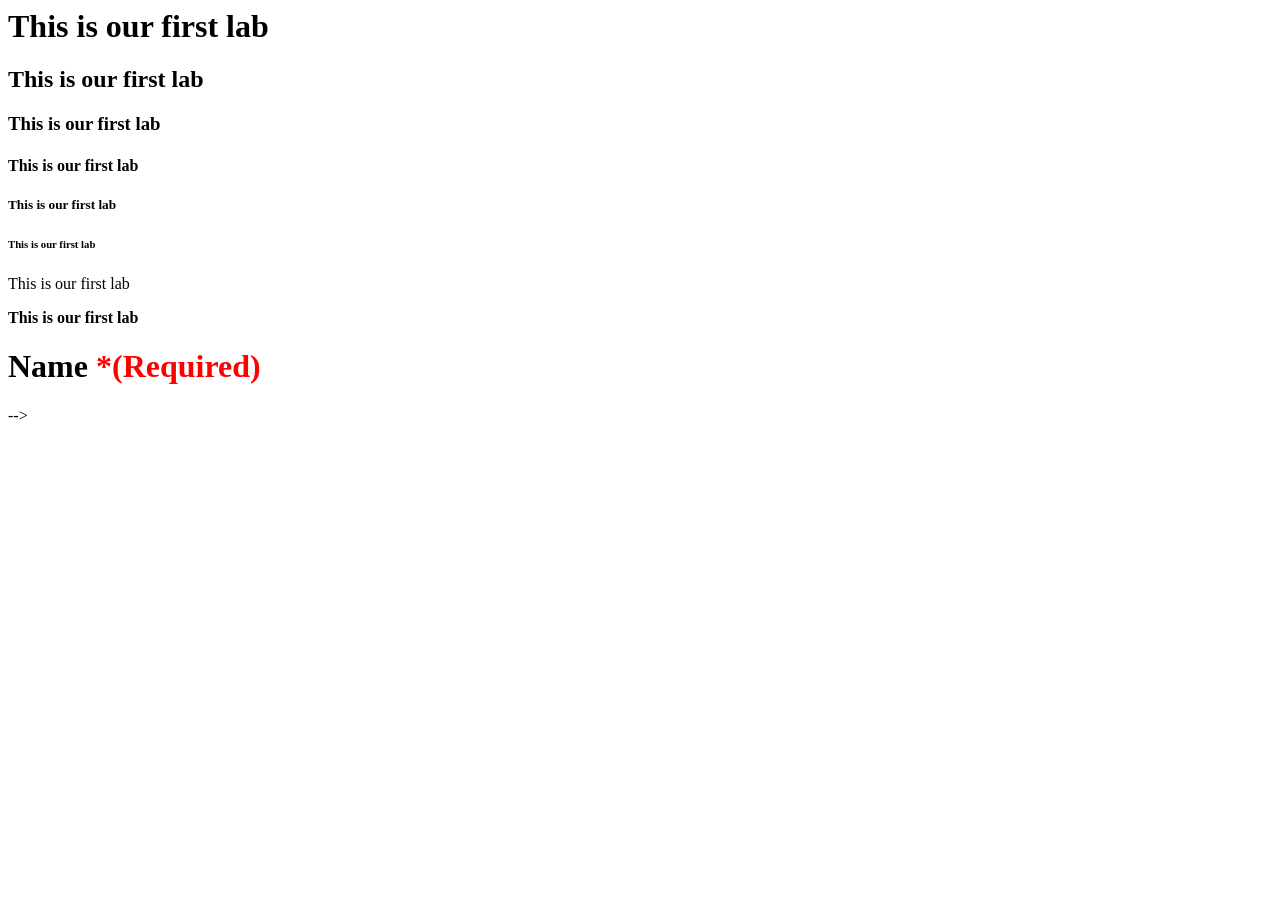
==== Lab1.html @ c8f2a108 "lab task 1" ====
<html>
  <head>
    <title>Lab 1</title>
  </head>
  <body>
    <h1>This is our first lab</h1>
    <h2>This is our first lab</h2>
    <h3>This is our first lab</h3>
    <h4>This is our first lab</h4>
    <h5>This is our first lab</h5>
    <h6>This is our first lab</h6>

    <p>This is our first lab</p>
    <p><b>This is our first lab</p></b>

    <h1 >Name <span style="color:red">*(Required)</span></h1> -->

    <!-- <label>User ID</label>
    <input type="text" placeholder="User ID" />

    <br />
    <label>Password</label>
    <input type="password" placeholder="Password" />

    <br />
    <button>Login</button> -->

    <!-- <table border="1">
        <tr>
            <th>ID</th>
            <th>Name</th>
            <th>Email</th>
            <th>Image</th>
        </tr>
        <tr>
            <td>101</td>
            <td>John Doe</td>
            <td>john@aiub.edu</td>
            <td><img src="https://fastly.picsum.photos/id/13/2500/1667.jpg?hmac=SoX9UoHhN8HyklRA4A3vcCWJMVtiBXUg0W4ljWTor7s" width="100px" height="60px"/></td>
        </tr>
        <tr>
            <td>101</td>
            <td>John Doe</td>
            <td>john@aiub.edu</td>
            <td><img src="https://fastly.picsum.photos/id/13/2500/1667.jpg?hmac=SoX9UoHhN8HyklRA4A3vcCWJMVtiBXUg0W4ljWTor7s" width="100px" height="60px"/></td>
        </tr>
        <tr>
            <td>101</td>
            <td>John Doe</td>
            <td>john@aiub.edu</td>
            <td><img src="https://fastly.picsum.photos/id/13/2500/1667.jpg?hmac=SoX9UoHhN8HyklRA4A3vcCWJMVtiBXUg0W4ljWTor7s" width="100px" height="60px"/></td>
        </tr>
        <tr>
            <td>101</td>
            <td>John Doe</td>
            <td>john@aiub.edu</td>
            <td><img src="https://fastly.picsum.photos/id/13/2500/1667.jpg?hmac=SoX9UoHhN8HyklRA4A3vcCWJMVtiBXUg0W4ljWTor7s" width="100px" height="60px"/></td>
        </tr>
        <tr>
            <td>101</td>
            <td>John Doe</td>
            <td>john@aiub.edu</td>
            <td><img src="https://fastly.picsum.photos/id/13/2500/1667.jpg?hmac=SoX9UoHhN8HyklRA4A3vcCWJMVtiBXUg0W4ljWTor7s" width="100px" height="60px"/></td>
        </tr>
        <tr>
            <td>101</td>
            <td>John Doe</td>
            <td>john@aiub.edu</td>
            <td><img src="https://fastly.picsum.photos/id/13/2500/1667.jpg?hmac=SoX9UoHhN8HyklRA4A3vcCWJMVtiBXUg0W4ljWTor7s" width="100px" height="60px"/></td>
        </tr>
        
    </table>

    <h2>Student Registration Form</h2>
    <table>
      <tr>
        <td>Name</td>
        <td><input type="text" placeholder="Enter your name" /></td>
      </tr>
      <tr>
        <td>Password</td>
        <td><input type="password" placeholder="Enter your password" /></td>
      </tr>
      <tr>
        <td>Gender</td>
        <td>
          <input type="radio" name="gender" value="male" />Male
          <input type="radio" name="gender" value="female" />Female
        </td>
      </tr>
      <tr>
        <td>DOB</td>
        <td><input type="date" /></td>
      </tr>
      <tr>
        <td>File</td>
        <td><input type="file" /></td>
      </tr>
    </table>
    <p>
      Already have an account? go to
      <a href="https://portal.aiub.edu">Sign In</a>
    </p>
  </body>
</html>
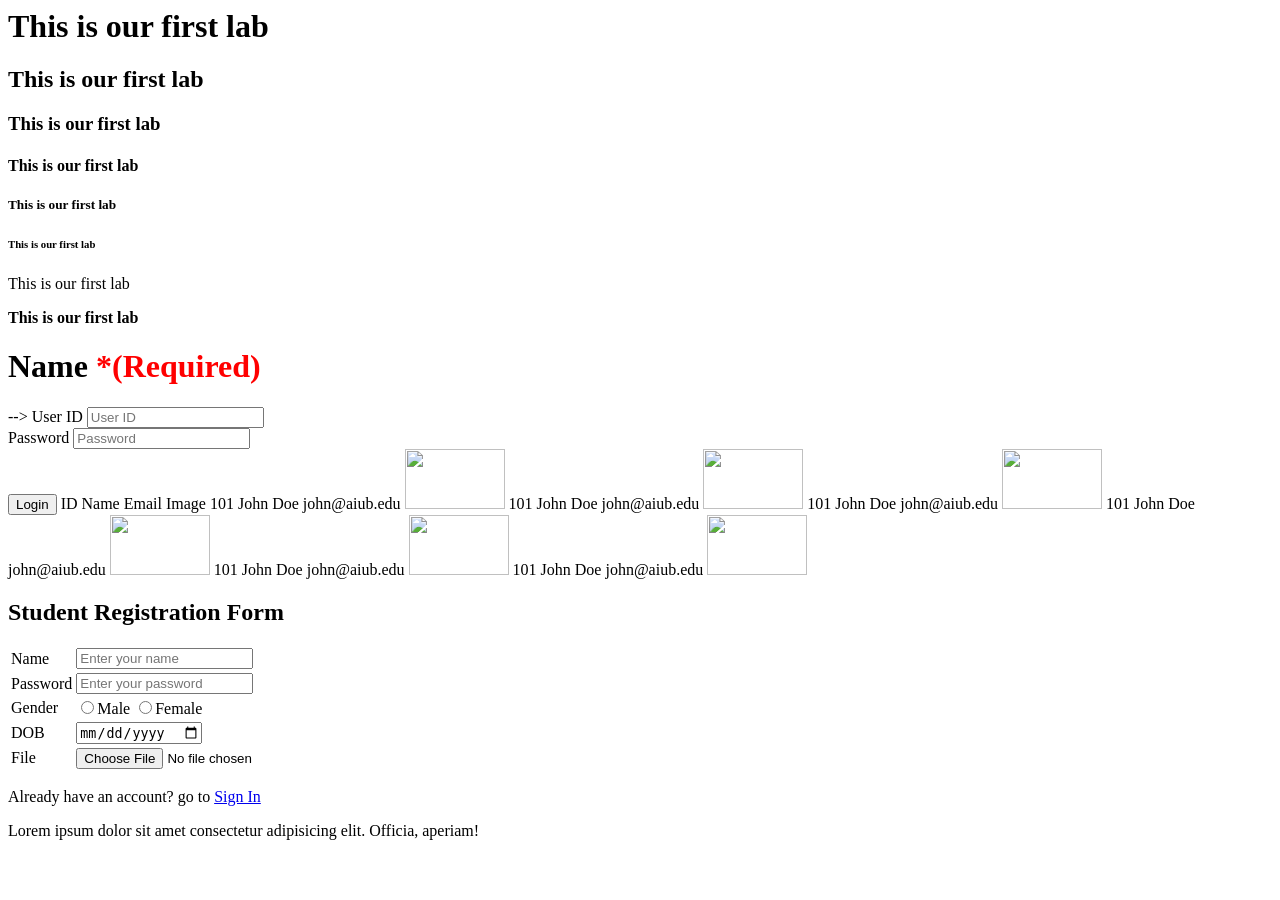
==== commit 2a2dd5c9: "lab 1 edit" ====
--- a/Lab1.html
+++ b/Lab1.html
@@ -15,7 +15,7 @@
 
     <h1 >Name <span style="color:red">*(Required)</span></h1> -->
 
-    <!-- <label>User ID</label>
+    <label>User ID</label>
     <input type="text" placeholder="User ID" />
 
     <br />
@@ -23,9 +23,9 @@
     <input type="password" placeholder="Password" />
 
     <br />
-    <button>Login</button> -->
+    <button>Login</button>
 
-    <!-- <table border="1">
+    <!-- <!-- <table border="1"> -->
         <tr>
             <th>ID</th>
             <th>Name</th>
@@ -101,5 +101,6 @@
       Already have an account? go to
       <a href="https://portal.aiub.edu">Sign In</a>
     </p>
+    <p>Lorem ipsum dolor sit amet consectetur adipisicing elit. Officia, aperiam!</p>
   </body>
 </html>
